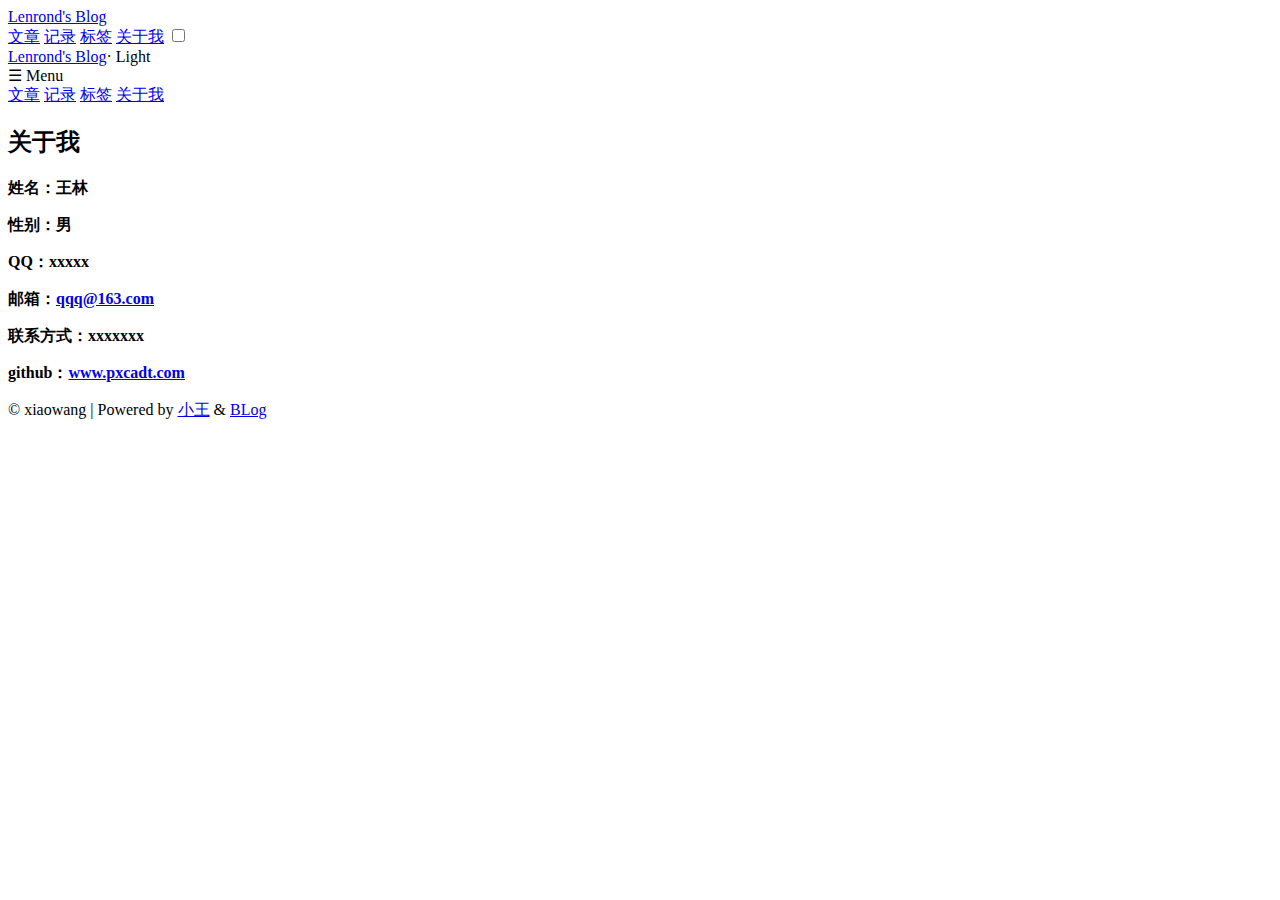
==== about/index.html @ bec0d293 "Site updated: 2021-09-15 16:36:44" ====
<!DOCTYPE html>
<html lang="zh-Hans.">

<head>
    <meta charset="UTF-8">
<meta name="viewport"
      content="width=device-width, initial-scale=1.0, maximum-scale=1.0, minimum-scale=1.0">
<meta http-equiv="X-UA-Compatible" content="ie=edge">

    <meta name="author" content="xiaowang">


    <meta name="subtitle" content="小王-博客">


    <meta name="description" content="欢迎来到我的博客">



<title>Category: 小王 | Blog</title>



    <link rel="icon" href="/favicon.ico">




    <!-- stylesheets list from _config.yml -->
    
    <link rel="stylesheet" href="/css/style.css">
    



    <!-- scripts list from _config.yml -->
    
    <script src="/js/script.js"></script>
    
    <script src="/js/tocbot.min.js"></script>
    



    
    
        
    


<meta name="generator" content="Hexo 5.4.0"></head>

<body>
    <script>
        // this function is used to check current theme before page loaded.
        (() => {
            const currentTheme = window.localStorage && window.localStorage.getItem('theme') || '';
            const isDark = currentTheme === 'dark';
            const pagebody = document.getElementsByTagName('body')[0]
            if (isDark) {
                pagebody.classList.add('dark-theme');
                // mobile
                document.getElementById("mobile-toggle-theme").innerText = "· Dark"
            } else {
                pagebody.classList.remove('dark-theme');
                // mobile
                document.getElementById("mobile-toggle-theme").innerText = "· Light"
            }
        })();
    </script>

    <div class="wrapper">
        <header>
    <nav class="navbar">
        <div class="container">
            <div class="navbar-header header-logo"><a href="/">Lenrond&#39;s Blog</a></div>
            <div class="menu navbar-right">
                
                    <a class="menu-item" href="/archives">文章</a>
                
                    <a class="menu-item" href="/category">记录</a>
                
                    <a class="menu-item" href="/tag">标签</a>
                
                    <a class="menu-item" href="/about">关于我</a>
                
                <input id="switch_default" type="checkbox" class="switch_default">
                <label for="switch_default" class="toggleBtn"></label>
            </div>
        </div>
    </nav>

    
    <nav class="navbar-mobile" id="nav-mobile">
        <div class="container">
            <div class="navbar-header">
                <div>
                    <a href="/">Lenrond&#39;s Blog</a><a id="mobile-toggle-theme">·&nbsp;Light</a>
                </div>
                <div class="menu-toggle" onclick="mobileBtn()">&#9776; Menu</div>
            </div>
            <div class="menu" id="mobile-menu">
                
                    <a class="menu-item" href="/archives">文章</a>
                
                    <a class="menu-item" href="/category">记录</a>
                
                    <a class="menu-item" href="/tag">标签</a>
                
                    <a class="menu-item" href="/about">关于我</a>
                
            </div>
        </div>
    </nav>

</header>
<script>
    var mobileBtn = function f() {
        var toggleMenu = document.getElementsByClassName("menu-toggle")[0];
        var mobileMenu = document.getElementById("mobile-menu");
        if(toggleMenu.classList.contains("active")){
           toggleMenu.classList.remove("active")
            mobileMenu.classList.remove("active")
        }else{
            toggleMenu.classList.add("active")
            mobileMenu.classList.add("active")
        }
    }
</script>
            <div class="main">
                <div class="container">
    <article class="post-wrap page">
        
        <h2 class="post-title">关于我</h2>
        
        <section class="post-content">
            <p><strong>姓名：王林</strong></p>
<p><strong>性别：男</strong></p>
<p><strong>QQ：xxxxx</strong></p>
<p><strong>邮箱：<a href="mailto:&#113;&#x71;&#x71;&#64;&#x31;&#54;&#x33;&#x2e;&#x63;&#111;&#109;">&#113;&#x71;&#x71;&#64;&#x31;&#54;&#x33;&#x2e;&#x63;&#111;&#109;</a></strong></p>
<p><strong>联系方式：xxxxxxx</strong></p>
<p><strong>github：<a target="_blank" rel="noopener" href="http://www.pxcadt.com/">www.pxcadt.com</a></strong></p>

        </section>
    </article>
</div>

            </div>
            <footer id="footer" class="footer">
    <div class="copyright">
        <span>© xiaowang | Powered by <a href="https://wanglin1987153442.github.io/BLog/" target="_blank">小王</a> & <a href="https://wanglin1987153442.github.io/BLog/" target="_blank">BLog</a></span>
    </div>
</footer>

    </div>
</body>

</html>
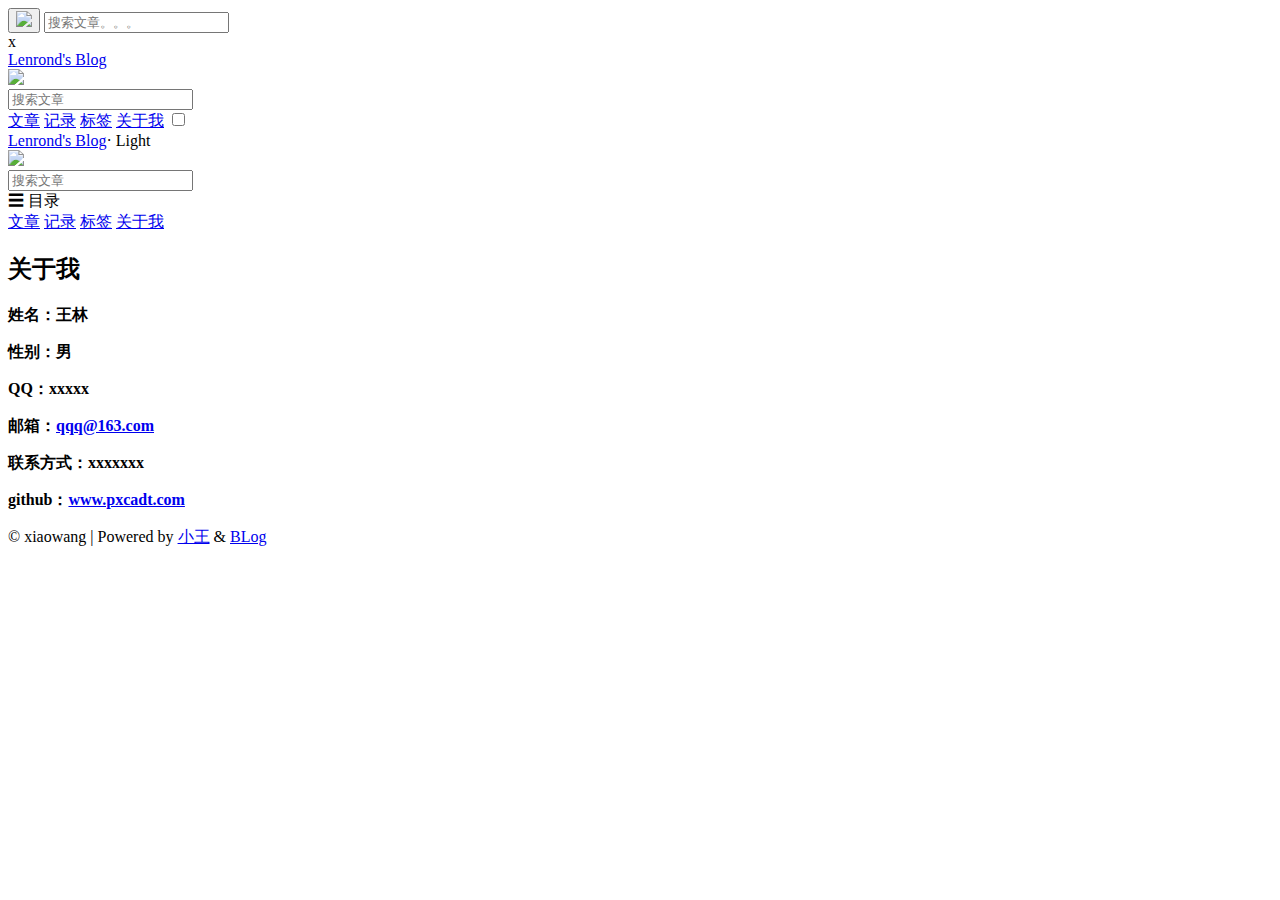
==== commit 9b4258b5: "Site updated: 2021-09-16 23:25:34" ====
--- a/about/index.html
+++ b/about/index.html
@@ -2,7 +2,7 @@
 <html lang="zh-Hans.">
 
 <head>
-    <meta charset="UTF-8">
+    	<meta charset="UTF-8">
 <meta name="viewport"
       content="width=device-width, initial-scale=1.0, maximum-scale=1.0, minimum-scale=1.0">
 <meta http-equiv="X-UA-Compatible" content="ie=edge">
@@ -21,23 +21,25 @@
 
 
 
-    <link rel="icon" href="/favicon.ico">
+    <link rel="icon" href="/BLog/favicon.ico">
 
 
 
 
     <!-- stylesheets list from _config.yml -->
     
-    <link rel="stylesheet" href="/css/style.css">
+    <link rel="stylesheet" href="/BLog/css/style.css">
     
 
 
 
     <!-- scripts list from _config.yml -->
     
-    <script src="/js/script.js"></script>
-    
-    <script src="/js/tocbot.min.js"></script>
+    <script src="/BLog/js/script.js"></script>
+    
+    <script src="/BLog/js/tocbot.min.js"></script>
+    
+    <script src="/BLog/js/jquery.min.js"></script>
     
 
 
@@ -48,10 +50,368 @@
     
 
 
+
+
+    <script type="text/javascript"  src="/BLog/js/jquery.min.js"></script>
+    <script type="text/javascript"  src="/BLog/js/jquery.fancybox.min.js"></script>
+
+
+	<div id="u-search">
+        <div class="modal">
+            <div class="modal-header">
+                <div class="container">
+                    <form id="u-search-modal-form" class="u-search-modal-form">
+                        <button type="submit" class="form-submit-btn">
+                            <img src="/BLog/image/search.png" class="search-btn-img" />
+                        </button>
+                        <input placeholder="搜索文章。。。" class="form-input" id="modal-form-input">
+                    </form>
+                    <a class="modal-close">x</a>
+                </div>
+                <div class="search-loading">
+                    <div class="search-loading-bar"></div>
+                </div>
+            </div>
+            <div class="modal-body">
+                <!-- ul 格式如下 -->
+                <!-- <ul class="modal-results">
+                    <li class="result-item">
+                        <a class="result-item-detail">
+                            <span class="title">页面配置</span>
+                            <span class="content">
+                                content
+                            </span>
+                        </a>
+                    </li>
+                </ul> -->
+            </div>
+        </div>
+        <div class="modal-overlay"></div>
+    </div>
 <meta name="generator" content="Hexo 5.4.0"></head>
 
 <body>
-    <script>
+ 
+
+    <div class="wrapper">
+        <header>
+    <nav class="navbar">
+        <div class="container">
+            <div class="navbar-header header-logo"><a href="/BLog/">Lenrond&#39;s Blog</a></div>
+            <div class="menu navbar-right">
+                <!-- 这里表示的是pc端搜索框 -->
+                
+                
+    <div class="search ">
+        <div class="search-btn" onClick="searchToggle()">
+            <img src="/BLog/image/search.png" class="search-btn-img" />
+        </div>
+        <form class="form-search">
+            <input class="input" placeholder="搜索文章" autocomplete="off" id="pc-search-input"/>
+        </form>
+    </div>
+
+
+
+	<script>	
+	 function searchToggle() {
+        const width = $(document.body).width()
+        if(width > 479) {
+            return;
+        }
+        const search = $('.search');
+        const searchForm = $('.form-search');
+        const menuToggle = $('.menu-toggle');
+        const title = $('.navbar-header-title ');
+		 console.log(1111111111111111);
+        console.log(title);
+        if(!search.hasClass("mobile-search")) {
+            search.addClass("mobile-search");
+            menuToggle.addClass("open-search")
+            title.addClass("mobile-title-hidden")
+        } else {
+            search.removeClass("mobile-search");
+            menuToggle.removeClass("open-search")
+            // title.css({visibility: 'visible'})
+            title.removeClass("mobile-title-hidden")
+        } 
+    }
+	</script>	
+                
+                    <a class="menu-item" href="/BLog/archives">文章</a>
+                
+                    <a class="menu-item" href="/BLog/category">记录</a>
+                
+                    <a class="menu-item" href="/BLog/tag">标签</a>
+                
+                    <a class="menu-item" href="/BLog/about">关于我</a>
+                
+                <input id="switch_default" type="checkbox" class="switch_default">
+                <label for="switch_default" class="toggleBtn"></label>
+            </div>
+        </div>
+    </nav>
+
+    
+    <nav class="navbar-mobile" id="nav-mobile">
+        <div class="container">
+            <div class="navbar-header">
+                <div>
+                    <a href="/BLog/">Lenrond&#39;s Blog</a><a id="mobile-toggle-theme">·&nbsp;Light</a>
+                </div>
+                <div class="navbar-mobile-right">
+                    
+                    
+    <div class="search ">
+        <div class="search-btn" onClick="searchToggle()">
+            <img src="/BLog/image/search.png" class="search-btn-img" />
+        </div>
+        <form class="form-search">
+            <input class="input" placeholder="搜索文章" autocomplete="off" id="mobile-search-input"/>
+        </form>
+    </div>
+
+
+
+	<script>	
+	 function searchToggle() {
+        const width = $(document.body).width()
+        if(width > 479) {
+            return;
+        }
+        const search = $('.search');
+        const searchForm = $('.form-search');
+        const menuToggle = $('.menu-toggle');
+        const title = $('.navbar-header-title ');
+		 console.log(1111111111111111);
+        console.log(title);
+        if(!search.hasClass("mobile-search")) {
+            search.addClass("mobile-search");
+            menuToggle.addClass("open-search")
+            title.addClass("mobile-title-hidden")
+        } else {
+            search.removeClass("mobile-search");
+            menuToggle.removeClass("open-search")
+            // title.css({visibility: 'visible'})
+            title.removeClass("mobile-title-hidden")
+        } 
+    }
+	</script>	
+                    <div class="menu-toggle" onclick="mobileBtn()">&#9776; 目录</div>
+                </div>
+                
+            </div>
+            <div class="menu" id="mobile-menu">
+                
+                    <a class="menu-item" href="/BLog/archives">文章</a>
+                
+                    <a class="menu-item" href="/BLog/category">记录</a>
+                
+                    <a class="menu-item" href="/BLog/tag">标签</a>
+                
+                    <a class="menu-item" href="/BLog/about">关于我</a>
+                
+            </div>
+        </div>
+    </nav>
+
+
+<script>
+    function searchToggle() {
+        const width = $(document.body).width()
+        if(width > 479) {
+            return;
+        }
+        const search = $('.search');
+        const searchForm = $('.form-search')
+
+        if(!search.hasClass("mobile-search")) {
+            search.addClass("mobile-search");
+        } else {
+            search.removeClass("mobile-search");
+        } 
+    }
+
+    function search(searchInputEl, formEl, flag) {
+        const path = "/BLog/" + "search.json"; // 可以在public 下查看这个search.json
+        $(formEl).submit(function(e){
+            e.preventDefault();
+            let target = null
+            if(searchInputEl == null) {
+                const screenWidth = $(document.body).width();
+                target = screenWidth > 479 ? $('#pc-search-input') : $('#mobile-search-input');
+                console.log(target);
+            } else {
+                target = $(searchInputEl)
+            }
+
+            if(!flag && target.val() === '') {
+                return ;
+            }
+
+            $("#u-search").fadeIn(500, function() {
+                $("body > .wrapper").addClass("modal-active");
+
+                $.ajax({
+                    url: path,
+                    dataType: "json",
+                    beforeSend: function (xhr) {
+                        $input = target.val();
+                        $(".form-input").val($input);
+                        const loadingBar = $('.search-loading-bar') 
+                        loadingBar.css({
+                            width:'100%',
+                            display: 'block'
+                        });
+                    },
+                    success: function( datas ) {
+                        // console.log(datas);
+                        const $resultPanel = $(".modal-body")[0];
+                        let str = `<ul class="modal-results">`;
+                        var keywords = $(".form-input").val().trim().toLowerCase().split(/[\s\-]+/);
+                        $resultPanel.innerHTML = "";
+                        let hasResult = false
+                        let text = `<div class="no-result">找不到与关键词相关的内容....</div>`;
+
+                        if ($(".form-input").val().trim().length <= 0) {
+                            // 没有结果
+                            $resultPanel.innerHTML = text;
+                            return;
+                        }
+                        datas.forEach(function (data) {
+                            var isMatch = true;
+                            if (!data.title || data.title.trim() === '') {
+                                data.title = "Untitled";
+                            }
+                            var data_title = data.title.trim().toLowerCase();
+                            var data_content = data.content.trim().replace(/<[^>]+>/g, "").toLowerCase();
+                            var data_url = data.url;
+                            var index_title = -1;
+                            var index_content = -1;
+                            var first_occur = -1;
+                            // only match artiles with not empty contents
+                            if (data_content !== '') {
+                                keywords.forEach(function (keyword, i) {
+                                    index_title = data_title.indexOf(keyword);
+                                    index_content = data_content.indexOf(keyword);
+
+                                    if (index_title < 0 && index_content < 0) {
+                                        isMatch = false;
+                                    } else {
+                                        hasResult = true
+                                        if (index_content < 0) {
+                                            index_content = 0;
+                                        }
+                                        if (i == 0) {
+                                            first_occur = index_content;
+                                        }
+                                    }
+                                });
+                            } else {
+                                isMatch = false;
+                            }
+                            // show search results
+                            if (isMatch) {
+                                str += `<li class='result-item'><a href='${data_url}' class='result-item-detail'> <span class="title">${data_title}</span>`;
+                                var content = data.content.trim().replace(/<[^>]+>/g, "");
+                                if (first_occur >= 0) {
+                                    // cut out 200 characters
+                                    var start = first_occur - 40;
+                                    var end = first_occur + 160;
+
+                                    if (start < 0) {
+                                        start = 0;
+                                    }
+
+                                    if (start == 0) {
+                                        end = 200;
+                                    }
+
+                                    if (end > content.length) {
+                                        end = content.length;
+                                    }
+
+                                    var match_content = content.substring(start, end);
+
+                                    // highlight all keywords
+                                    keywords.forEach(function (keyword) {
+                                        var regS = new RegExp(keyword, "gi");
+                                        match_content = match_content.replace(regS, `<em class="search-keyword">${keyword}</em>`);
+                                    });
+
+                                    str += `<span class="content"> ${match_content} ...</span></a>`;
+                                }
+                                str += "</li>";
+                            }
+                        });
+                        str += "</ul>";
+                        if(hasResult) {
+                            $resultPanel.innerHTML = str;
+                        } else {
+                            $resultPanel.innerHTML = text;
+                        }
+
+                    },
+                    complete: function() {
+                        setTimeout(() => {
+                                const loadingBar = $('.search-loading-bar') 
+                                loadingBar.css({
+                                    width:'0%',
+                                    display: 'none'
+                                });
+                        }, 300)
+                    }
+                });
+            })
+
+        });
+    }
+
+    $(document).ready(function() {
+        $('.modal-close').click(function () { 
+            $("#u-search").fadeOut();
+            $("body > .wrapper").removeClass("modal-active")
+        })
+
+        $('.modal-overlay').click(function() {
+            $("#u-search").fadeOut();
+            $("body > .wrapper").removeClass("modal-active")
+        })
+        search(null, ".form-search", false)
+        search("#u-search-modal-form .form-input", ".u-search-modal-form", true)
+    })
+</script>
+</header>
+            <div class="main">
+                <div class="container">
+    <article class="post-wrap page">
+        
+        <h2 class="post-title">关于我</h2>
+        
+        <section class="post-content">
+            <p><strong>姓名：王林</strong></p>
+<p><strong>性别：男</strong></p>
+<p><strong>QQ：xxxxx</strong></p>
+<p><strong>邮箱：<a href="mailto:&#113;&#x71;&#x71;&#64;&#x31;&#54;&#51;&#46;&#x63;&#x6f;&#109;">&#113;&#x71;&#x71;&#64;&#x31;&#54;&#51;&#46;&#x63;&#x6f;&#109;</a></strong></p>
+<p><strong>联系方式：xxxxxxx</strong></p>
+<p><strong>github：<a target="_blank" rel="noopener" href="http://www.pxcadt.com/">www.pxcadt.com</a></strong></p>
+
+        </section>
+    </article>
+</div>
+
+            </div>
+            <footer id="footer" class="footer">
+    <div class="copyright">
+        <span>© xiaowang | Powered by <a href="https://wanglin1987153442.github.io/BLog/" target="_blank">小王</a> & <a href="https://wanglin1987153442.github.io/BLog/" target="_blank">BLog</a></span>
+    </div>
+</footer>
+
+			<!-- Chic/layout.ejs -->
+ 
+    </div>
+</body>
+   <script>
         // this function is used to check current theme before page loaded.
         (() => {
             const currentTheme = window.localStorage && window.localStorage.getItem('theme') || '';
@@ -68,91 +428,4 @@
             }
         })();
     </script>
-
-    <div class="wrapper">
-        <header>
-    <nav class="navbar">
-        <div class="container">
-            <div class="navbar-header header-logo"><a href="/">Lenrond&#39;s Blog</a></div>
-            <div class="menu navbar-right">
-                
-                    <a class="menu-item" href="/archives">文章</a>
-                
-                    <a class="menu-item" href="/category">记录</a>
-                
-                    <a class="menu-item" href="/tag">标签</a>
-                
-                    <a class="menu-item" href="/about">关于我</a>
-                
-                <input id="switch_default" type="checkbox" class="switch_default">
-                <label for="switch_default" class="toggleBtn"></label>
-            </div>
-        </div>
-    </nav>
-
-    
-    <nav class="navbar-mobile" id="nav-mobile">
-        <div class="container">
-            <div class="navbar-header">
-                <div>
-                    <a href="/">Lenrond&#39;s Blog</a><a id="mobile-toggle-theme">·&nbsp;Light</a>
-                </div>
-                <div class="menu-toggle" onclick="mobileBtn()">&#9776; Menu</div>
-            </div>
-            <div class="menu" id="mobile-menu">
-                
-                    <a class="menu-item" href="/archives">文章</a>
-                
-                    <a class="menu-item" href="/category">记录</a>
-                
-                    <a class="menu-item" href="/tag">标签</a>
-                
-                    <a class="menu-item" href="/about">关于我</a>
-                
-            </div>
-        </div>
-    </nav>
-
-</header>
-<script>
-    var mobileBtn = function f() {
-        var toggleMenu = document.getElementsByClassName("menu-toggle")[0];
-        var mobileMenu = document.getElementById("mobile-menu");
-        if(toggleMenu.classList.contains("active")){
-           toggleMenu.classList.remove("active")
-            mobileMenu.classList.remove("active")
-        }else{
-            toggleMenu.classList.add("active")
-            mobileMenu.classList.add("active")
-        }
-    }
-</script>
-            <div class="main">
-                <div class="container">
-    <article class="post-wrap page">
-        
-        <h2 class="post-title">关于我</h2>
-        
-        <section class="post-content">
-            <p><strong>姓名：王林</strong></p>
-<p><strong>性别：男</strong></p>
-<p><strong>QQ：xxxxx</strong></p>
-<p><strong>邮箱：<a href="mailto:&#113;&#x71;&#x71;&#64;&#x31;&#54;&#x33;&#x2e;&#x63;&#111;&#109;">&#113;&#x71;&#x71;&#64;&#x31;&#54;&#x33;&#x2e;&#x63;&#111;&#109;</a></strong></p>
-<p><strong>联系方式：xxxxxxx</strong></p>
-<p><strong>github：<a target="_blank" rel="noopener" href="http://www.pxcadt.com/">www.pxcadt.com</a></strong></p>
-
-        </section>
-    </article>
-</div>
-
-            </div>
-            <footer id="footer" class="footer">
-    <div class="copyright">
-        <span>© xiaowang | Powered by <a href="https://wanglin1987153442.github.io/BLog/" target="_blank">小王</a> & <a href="https://wanglin1987153442.github.io/BLog/" target="_blank">BLog</a></span>
-    </div>
-</footer>
-
-    </div>
-</body>
-
 </html>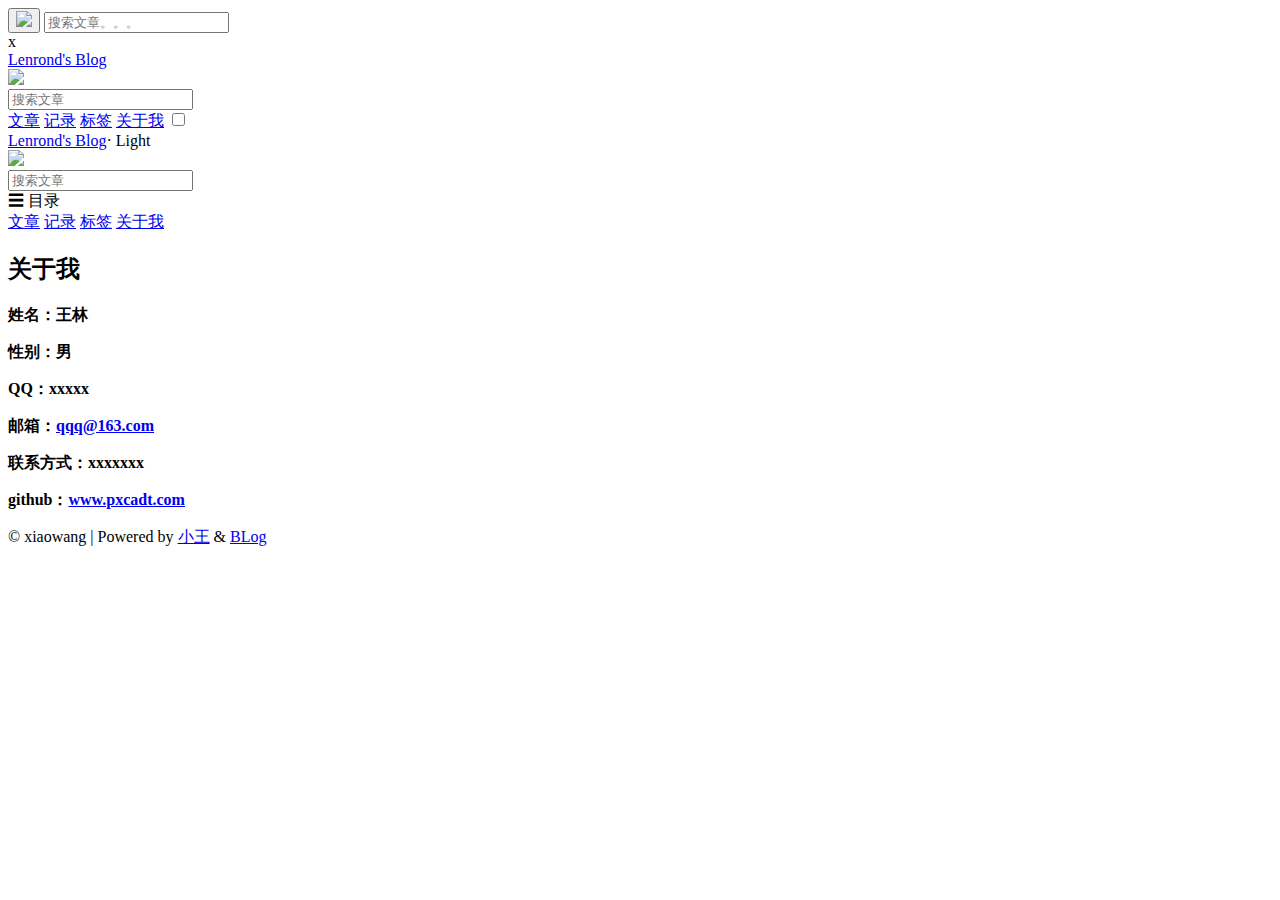
==== commit a80ef328: "Site updated: 2021-09-17 22:23:46" ====
--- a/about/index.html
+++ b/about/index.html
@@ -392,7 +392,7 @@
             <p><strong>姓名：王林</strong></p>
 <p><strong>性别：男</strong></p>
 <p><strong>QQ：xxxxx</strong></p>
-<p><strong>邮箱：<a href="mailto:&#113;&#x71;&#x71;&#64;&#x31;&#54;&#51;&#46;&#x63;&#x6f;&#109;">&#113;&#x71;&#x71;&#64;&#x31;&#54;&#51;&#46;&#x63;&#x6f;&#109;</a></strong></p>
+<p><strong>邮箱：<a href="mailto:&#x71;&#113;&#113;&#64;&#49;&#x36;&#51;&#46;&#x63;&#x6f;&#x6d;">&#x71;&#113;&#113;&#64;&#49;&#x36;&#51;&#46;&#x63;&#x6f;&#x6d;</a></strong></p>
 <p><strong>联系方式：xxxxxxx</strong></p>
 <p><strong>github：<a target="_blank" rel="noopener" href="http://www.pxcadt.com/">www.pxcadt.com</a></strong></p>
 
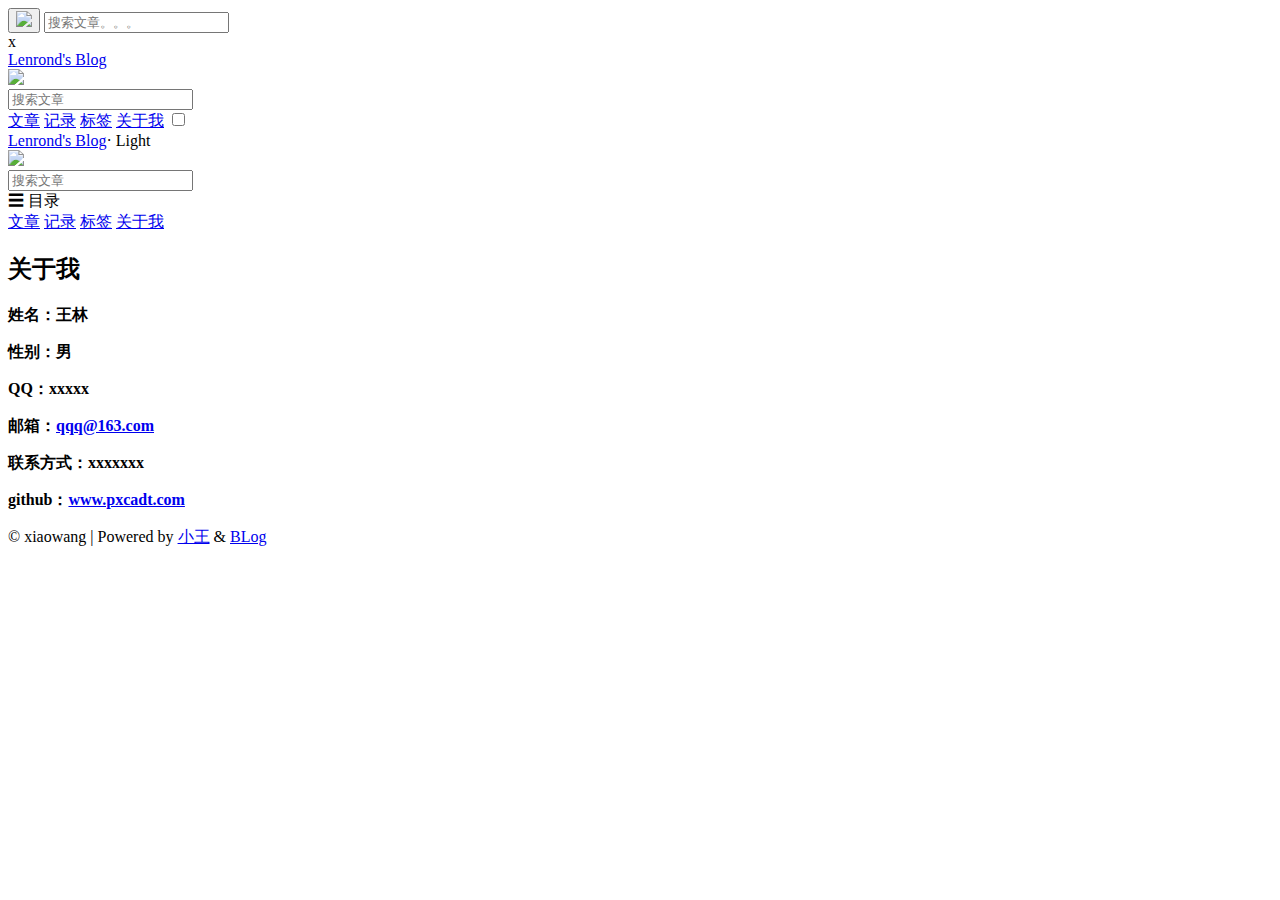
==== commit 800b1d32: "Site updated: 2021-09-17 22:40:15" ====
--- a/about/index.html
+++ b/about/index.html
@@ -380,6 +380,18 @@
         search(null, ".form-search", false)
         search("#u-search-modal-form .form-input", ".u-search-modal-form", true)
     })
+	var mobileBtn = function f() {
+        var toggleMenu = document.getElementsByClassName("menu-toggle")[0];
+        var mobileMenu = document.getElementById("mobile-menu");
+        if(toggleMenu.classList.contains("active")){
+           toggleMenu.classList.remove("active")
+            mobileMenu.classList.remove("active")
+        }else{
+            toggleMenu.classList.add("active")
+            mobileMenu.classList.add("active")
+        }
+    }
+	
 </script>
 </header>
             <div class="main">
@@ -392,7 +404,7 @@
             <p><strong>姓名：王林</strong></p>
 <p><strong>性别：男</strong></p>
 <p><strong>QQ：xxxxx</strong></p>
-<p><strong>邮箱：<a href="mailto:&#x71;&#113;&#113;&#64;&#49;&#x36;&#51;&#46;&#x63;&#x6f;&#x6d;">&#x71;&#113;&#113;&#64;&#49;&#x36;&#51;&#46;&#x63;&#x6f;&#x6d;</a></strong></p>
+<p><strong>邮箱：<a href="mailto:&#x71;&#113;&#113;&#x40;&#x31;&#x36;&#51;&#46;&#x63;&#x6f;&#109;">&#x71;&#113;&#113;&#x40;&#x31;&#x36;&#51;&#46;&#x63;&#x6f;&#109;</a></strong></p>
 <p><strong>联系方式：xxxxxxx</strong></p>
 <p><strong>github：<a target="_blank" rel="noopener" href="http://www.pxcadt.com/">www.pxcadt.com</a></strong></p>
 
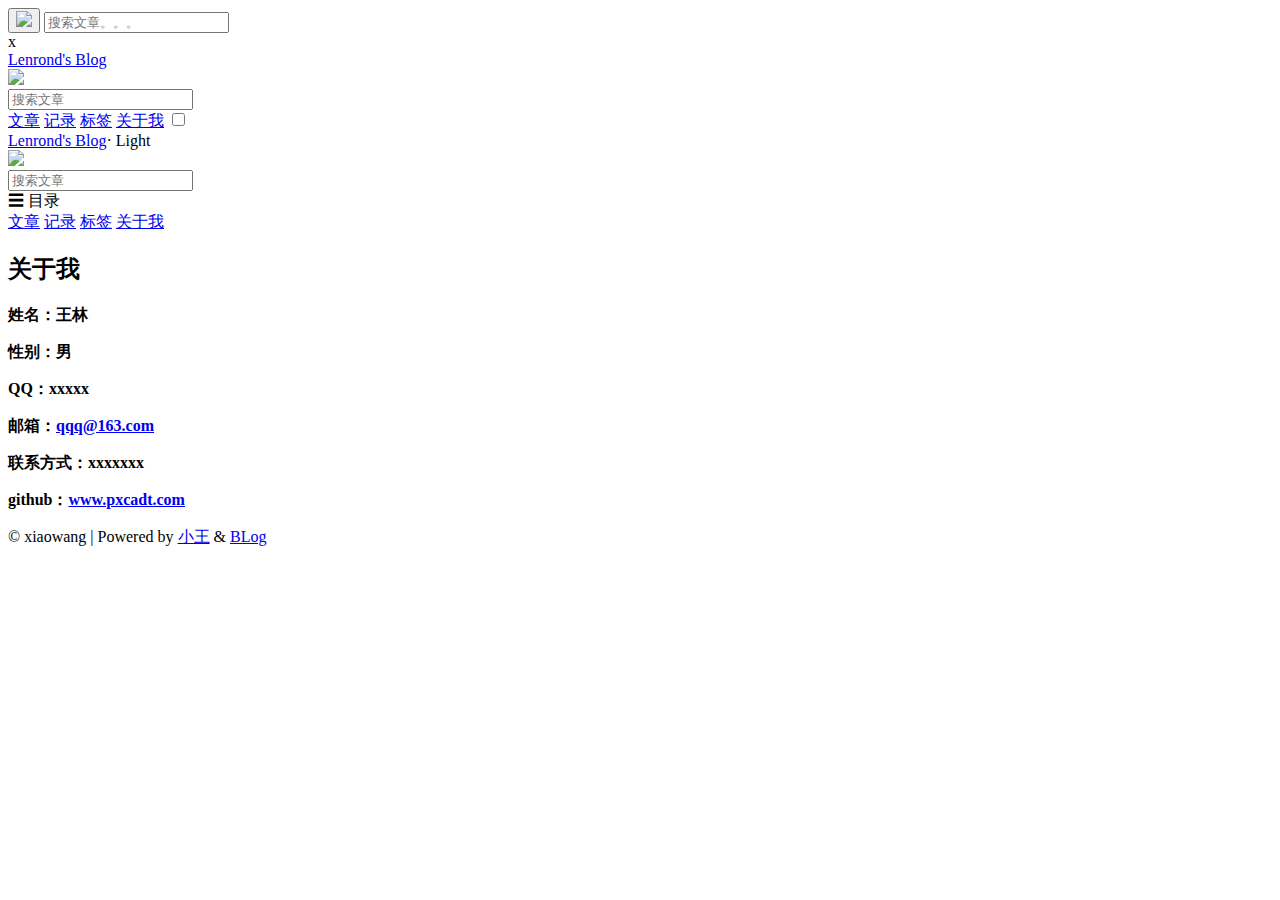
==== commit 5880d067: "Site updated: 2021-09-20 23:02:14" ====
--- a/about/index.html
+++ b/about/index.html
@@ -404,7 +404,7 @@
             <p><strong>姓名：王林</strong></p>
 <p><strong>性别：男</strong></p>
 <p><strong>QQ：xxxxx</strong></p>
-<p><strong>邮箱：<a href="mailto:&#x71;&#113;&#113;&#x40;&#x31;&#x36;&#51;&#46;&#x63;&#x6f;&#109;">&#x71;&#113;&#113;&#x40;&#x31;&#x36;&#51;&#46;&#x63;&#x6f;&#109;</a></strong></p>
+<p><strong>邮箱：<a href="mailto:&#x71;&#113;&#113;&#64;&#x31;&#x36;&#51;&#46;&#99;&#x6f;&#109;">&#x71;&#113;&#113;&#64;&#x31;&#x36;&#51;&#46;&#99;&#x6f;&#109;</a></strong></p>
 <p><strong>联系方式：xxxxxxx</strong></p>
 <p><strong>github：<a target="_blank" rel="noopener" href="http://www.pxcadt.com/">www.pxcadt.com</a></strong></p>
 
